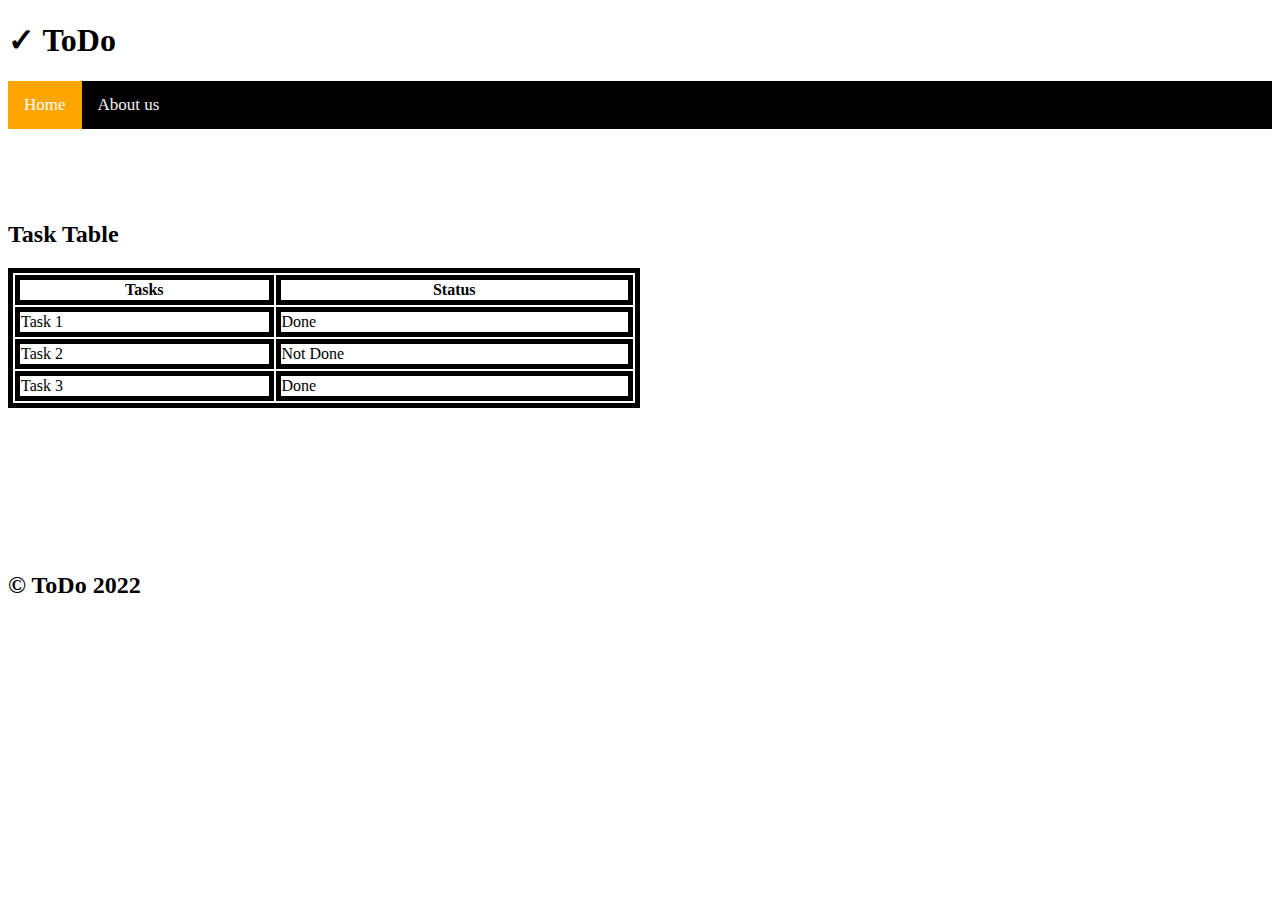
==== index.html @ b53b2068 "first upload todo project" ====
<!DOCTYPE html>
<html lang="en">
<head>
    <meta charset="UTF-8">
    <meta http-equiv="X-UA-Compatible" content="IE=edge">
    <meta name="viewport" content="width=device-width, initial-scale=1.0">
    <title>ToDo Website</title>
    <link rel="stylesheet" href="/style/index.css">
</head>
<body>
    <header>
        <h1>&check; ToDo </h1>
        <div class="topnav">
            <a class="active" href="index.html">Home</a>
            <a  href="about.html">About us</a>
            
        </div>
    </header>
    <br>
    <br>
    <br>
    <br>

    <h2>Task Table</h2>
    <table style="width:50%">
      <tr>
        <th>Tasks</th>
        <th>Status</th>
      </tr>
      <tr>
        <td>Task 1</td>
        <td>Done</td>
      </tr>
      <tr>
        <td>Task 2</td>
        <td>Not Done</td>
      </tr>
      <tr>
        <td>Task 3</td>
        <td>Done</td>
      </tr>
    </table>
    
</body>
<footer>
    <br>
    <br>
    <br>
    <br>
    <br>
    <br>
    <br>
    <br>
    <h2>&copy; ToDo 2022</h2>

</footer>
</html>
---- style/index.css ----
.topnav {
    background-color:black;
     overflow: hidden; 
  }
  
  .topnav a {
    float: left;
    color: #f2f2f2;
    text-align: center;
    padding: 14px 16px;
    text-decoration: none;
    font-size: 17px;
  }

  .topnav a.active {
    background-color:orange;
    color: white;
  }

  table, th, td {
    border:5px solid black;
  }
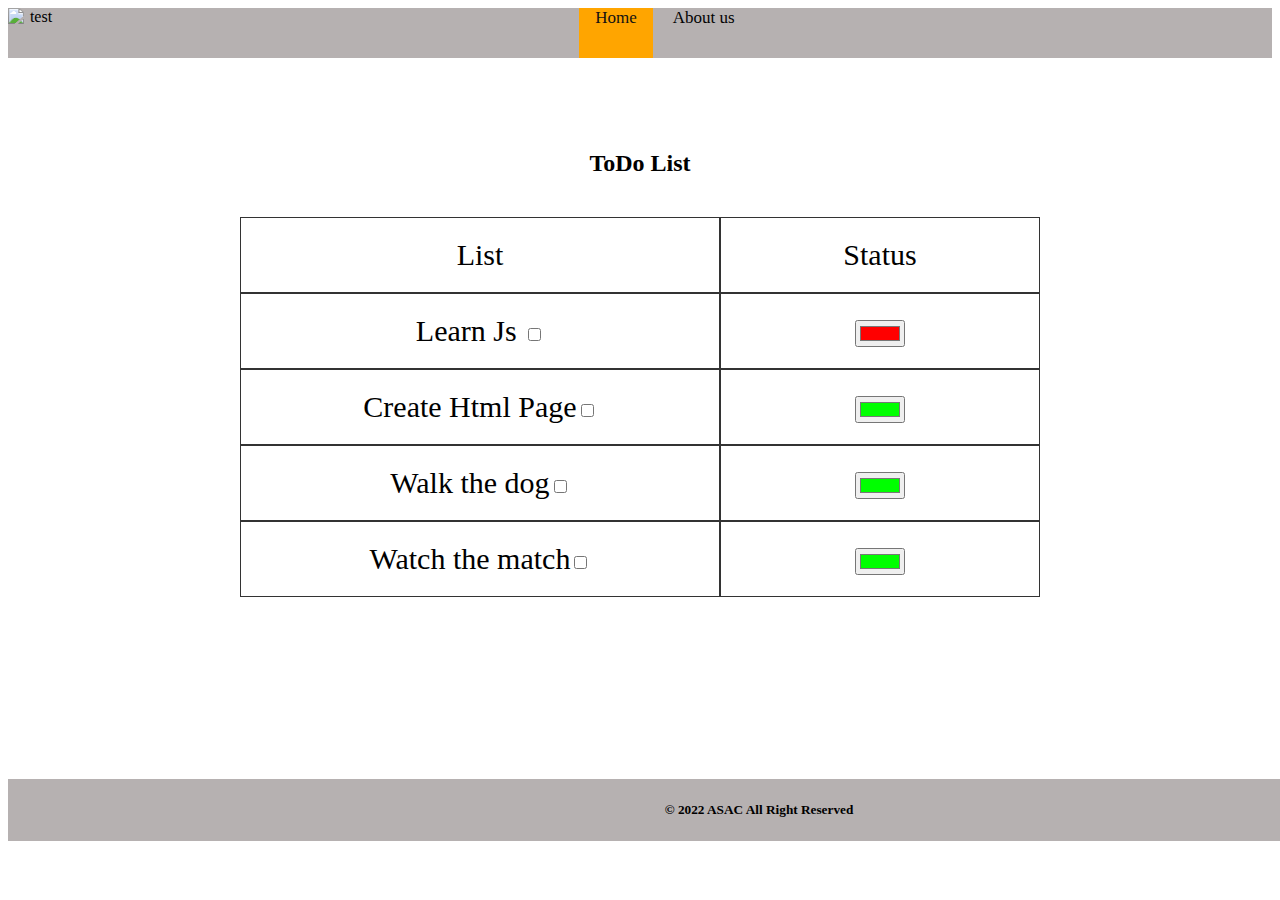
==== commit a4df97f1: "ToDo Style project" ====
--- a/index.html
+++ b/index.html
@@ -9,49 +9,49 @@
 </head>
 <body>
     <header>
-        <h1>&check; ToDo </h1>
-        <div class="topnav">
-            <a class="active" href="index.html">Home</a>
+         <nav class="header-nav" >
+           <img src="https://media.istockphoto.com/vectors/clipboard-check-list-tick-drawing-vector-id450989697?s=612x612" width="50px" height="50px" alt="test" style="float: left;">
+           <a class="active" href="index.html">Home</a>
             <a  href="about.html">About us</a>
-            
-        </div>
+          
+         </nav>
+
     </header>
     <br>
     <br>
     <br>
     <br>
+    <main>
+     <h2>ToDo List </h2>
+     <div class="grid-container" >
+      <div class="grid-item">List</div>
+      <div class="grid-item">Status</div>
+      <div class="grid-item" >Learn Js <input type="checkbox" name="a" id="1"></div>  
+      <div class="grid-item"><input type="color" value="#FF0000" name="" id=""></div>
+      <div class="grid-item">Create Html Page<input type="checkbox" name="b" id="2"></div>
+      <div class="grid-item"><input type="color" value="#00FF00" name="" id=""></div>
+      <div class="grid-item">Walk the dog<input type="checkbox" name="c" id="3"></div>
+      <div class="grid-item"><input type="color" value="#00FF00" name="" id=""></div>
+      <div class="grid-item">Watch the match<input type="checkbox" name="d" id="4"></div>
+      <div class="grid-item"><input type="color" value="#00FF00" name="" id=""></div>
+     </div>
+      
+  </main>
 
-    <h2>Task Table</h2>
-    <table style="width:50%">
-      <tr>
-        <th>Tasks</th>
-        <th>Status</th>
-      </tr>
-      <tr>
-        <td>Task 1</td>
-        <td>Done</td>
-      </tr>
-      <tr>
-        <td>Task 2</td>
-        <td>Not Done</td>
-      </tr>
-      <tr>
-        <td>Task 3</td>
-        <td>Done</td>
-      </tr>
-    </table>
-    
-</body>
-<footer>
+  <br>
+  <br>
+  <br>
     <br>
     <br>
     <br>
     <br>
     <br>
     <br>
-    <br>
-    <br>
-    <h2>&copy; ToDo 2022</h2>
+    <footer>
+    <h5>&copy; 2022 ASAC All Right Reserved</h5>
+    
 
 </footer>
+</body>
+
 </html>--- a/style/index.css
+++ b/style/index.css
@@ -1,22 +1,59 @@
-.topnav {
-    background-color:black;
+.header-nav {
+    background-color:rgb(182, 177, 177);
      overflow: hidden; 
+     text-align: center;
+     position: relative;
   }
   
-  .topnav a {
-    float: left;
-    color: #f2f2f2;
+  .header-nav a {
+  
+    color: #030303;
     text-align: center;
-    padding: 14px 16px;
+    padding: 50px 16px;
     text-decoration: none;
     font-size: 17px;
+   
   }
 
-  .topnav a.active {
+  .flex-container {
+    display: flex;
+  }
+  
+  .flex-container > div {
+    
+    margin: 10px;
+    padding: 10px;
+    font-size: 30px;
+  }
+  .header-nav a.active {
     background-color:orange;
-    color: white;
+    color: rgb(19, 18, 18);
   }
 
-  table, th, td {
-    border:5px solid black;
-  }+  .grid-container {
+    display: grid;
+    grid-template-columns: auto auto ;
+    padding: 20px; 
+    width: 800px; 
+    margin-left: auto; 
+  margin-right: auto;
+    
+   
+  }
+  
+  .grid-item {
+    background-color: rgba(255, 255, 255, 0.8);
+    border: 1px solid rgba(0, 0, 0, 0.8);
+    padding: 20px;
+    font-size: 30px;
+    text-align: center;
+  }
+  footer{ text-align: center;
+      background-color: rgb(182, 177, 177);
+      padding: 1px;
+      width: 1500px;
+      
+  }
+  h2{
+    text-align: center;
+  }
